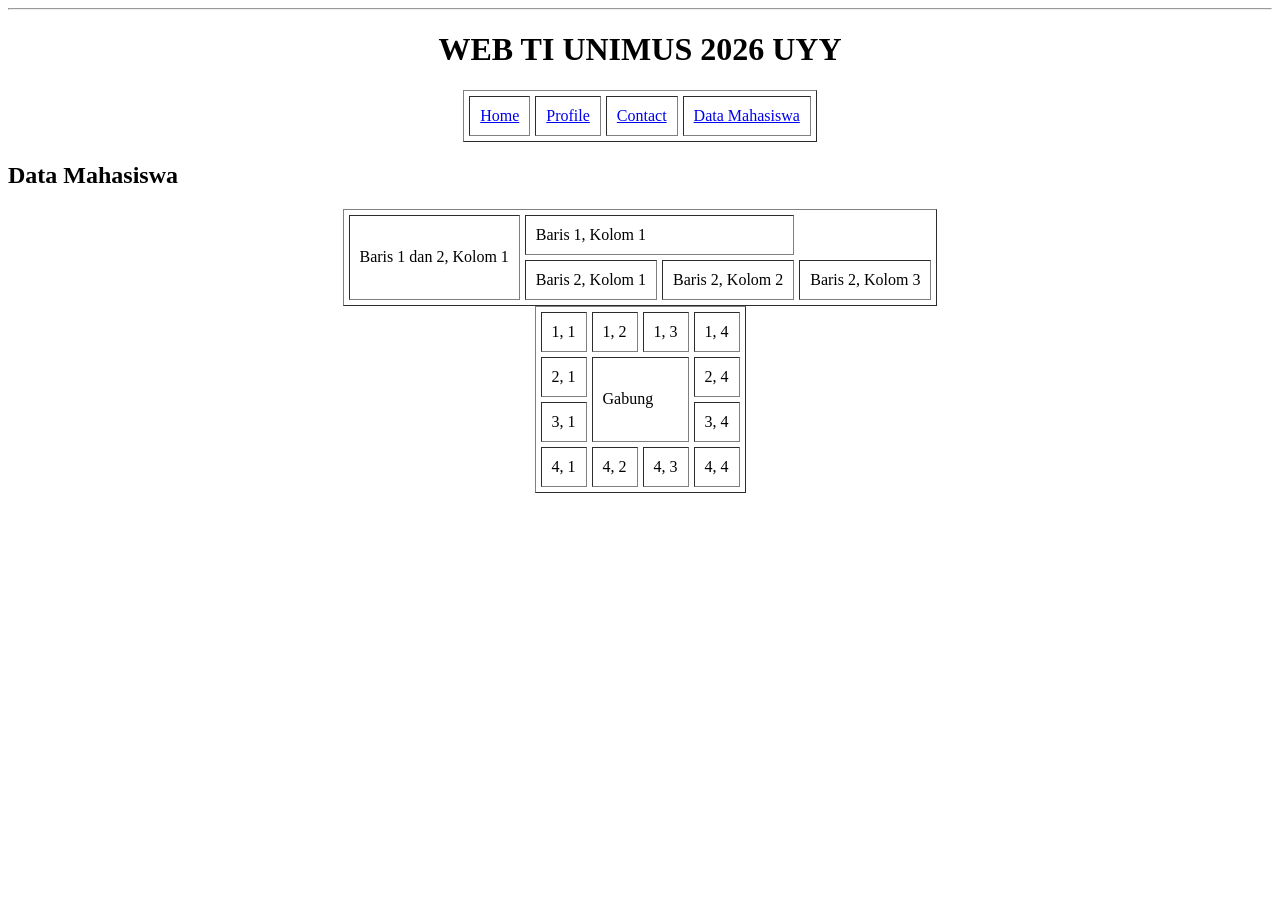
==== mahasiswa.html @ 25c7b706 "Data Mahasiswa" ====
<DOC>
    <head>
        <title>
            Data Mahasiswa
        </title>
    </head>
    <body>
    <hr>
        <table>
         <h1 align="center">
            WEB TI UNIMUS 2026 UYY
        </h1>
        <table border = "1" align="center" cellspacing="5px" cellpadding="10px">
            <tr>
                <td>
                    <a href="index.html"> Home</a>
                </td>
                <td>
                    <a href="index.html">Profile</a>
                </td>
                <td>
                    <a href="index.html">Contact</a>
                </td>
                <td>
                    <a href="mahasiswa.html">Data Mahasiswa</a>
                </td>
            </tr>
        </table>
        <h2>
            Data Mahasiswa
        </h2>
        <table border = "1" align="center" cellspacing="5px" cellpadding="10px">
            <tr>
                <td rowspan="2">Baris 1 dan 2, Kolom 1</td>
                <td colspan="2">Baris 1, Kolom 1</td>
                <!-- <td>Baris 1, Kolom 2</td> -->
            </tr>
            <tr>
                <td>Baris 2, Kolom 1</td>
                <td>Baris 2, Kolom 2</td>
                <td>Baris 2, Kolom 3</td>
            </tr>
        </table>
    </hr>
    <table border = "1" align="center" cellspacing="5px" cellpadding="10px">
        <tr>
            <td> 1, 1</td>
            <td> 1,  2</td>
            <td> 1,  3</td>
            <td> 1,  4</td>
        </tr>
        <tr>
            <td> 2,  1</td>
            <td rowspan="2" colspan="2">Gabung</td>
            <td> 2,  4</td>
        </tr>
        <tr>
            <td> 3,  1</td>
            <td> 3,  4</td>
        </tr>
        <tr>    
            <td> 4,  1</td>
            <td> 4,  2</td>
            <td> 4,  3</td>
            <td> 4,  4</td>
        </tr>   
    </table> 
    </body>
</DOC>
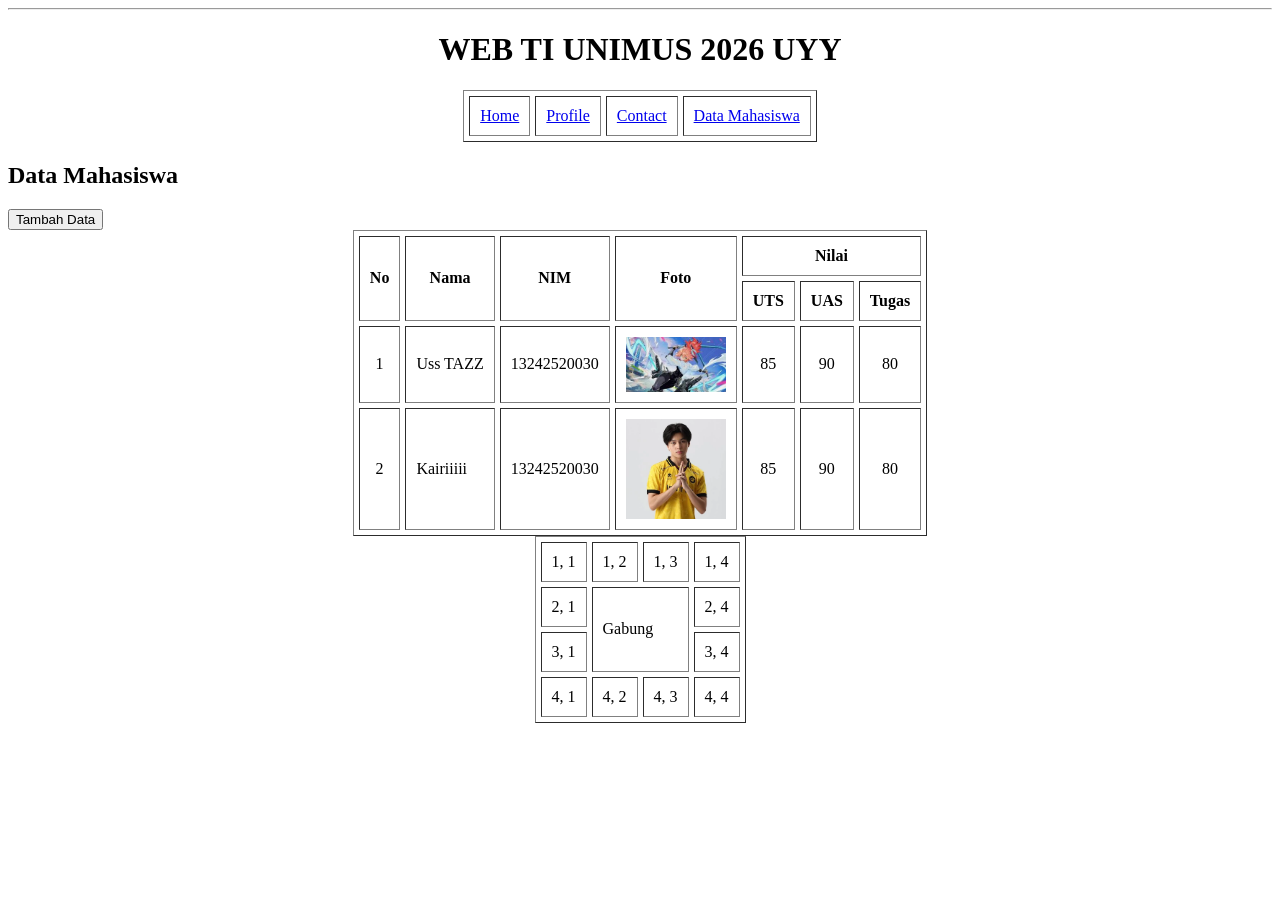
==== commit 5ab3f981: "tambahdata" ====
--- a/mahasiswa.html
+++ b/mahasiswa.html
@@ -29,40 +29,65 @@
         <h2>
             Data Mahasiswa
         </h2>
+        <a href="tambahdata.html">
+            <button>Tambah Data</button>
+        </a>
         <table border = "1" align="center" cellspacing="5px" cellpadding="10px">
             <tr>
-                <td rowspan="2">Baris 1 dan 2, Kolom 1</td>
-                <td colspan="2">Baris 1, Kolom 1</td>
+                <th rowspan="2">No</th>
+                <th rowspan="2">Nama</th>
+                <th rowspan="2">NIM</th>
+                <th rowspan="2">Foto</th>
+                <th colspan="3">Nilai</th>
                 <!-- <td>Baris 1, Kolom 2</td> -->
             </tr>
             <tr>
-                <td>Baris 2, Kolom 1</td>
-                <td>Baris 2, Kolom 2</td>
-                <td>Baris 2, Kolom 3</td>
+                <!-- <td>Baris 2, Kolom 1</td> -->
+                <th>UTS</th>
+                <th>UAS</th>
+                <th>Tugas</th>
+            </tr>
+            <tr>
+                <td align="center">1</td>
+                <td>Uss TAZZ</td>
+                <td>13242520030</td>
+                <td><img src="Assets/images/Fanny.jpg" alt="Foto Uss TAZZ" width="100"></td>
+                <td align="center">85</td>
+                <td align="center">90</td>
+                <td align="center">80</td>
+            </tr>
+            <tr>
+                <td align="center">2</td>
+                <td>Kairiiiii</td>
+                <td>13242520030</td>
+                <td><img src="Assets/images/Kairi.jpg" alt="Foto Kairiiiii" width="100"></td>
+                <td align="center">85</td>
+                <td align="center">90</td>
+                <td align="center">80</td>
             </tr>
         </table>
     </hr>
     <table border = "1" align="center" cellspacing="5px" cellpadding="10px">
         <tr>
             <td> 1, 1</td>
-            <td> 1,  2</td>
-            <td> 1,  3</td>
-            <td> 1,  4</td>
+            <td> 1, 2</td>
+            <td> 1, 3</td>
+            <td> 1, 4</td>
         </tr>
         <tr>
-            <td> 2,  1</td>
+            <td> 2, 1</td>
             <td rowspan="2" colspan="2">Gabung</td>
-            <td> 2,  4</td>
+            <td> 2, 4</td>
         </tr>
         <tr>
-            <td> 3,  1</td>
-            <td> 3,  4</td>
+            <td> 3, 1</td>
+            <td> 3, 4</td>
         </tr>
         <tr>    
-            <td> 4,  1</td>
-            <td> 4,  2</td>
-            <td> 4,  3</td>
-            <td> 4,  4</td>
+            <td> 4, 1</td>
+            <td> 4, 2</td>
+            <td> 4, 3</td>
+            <td> 4, 4</td>
         </tr>   
     </table> 
     </body>
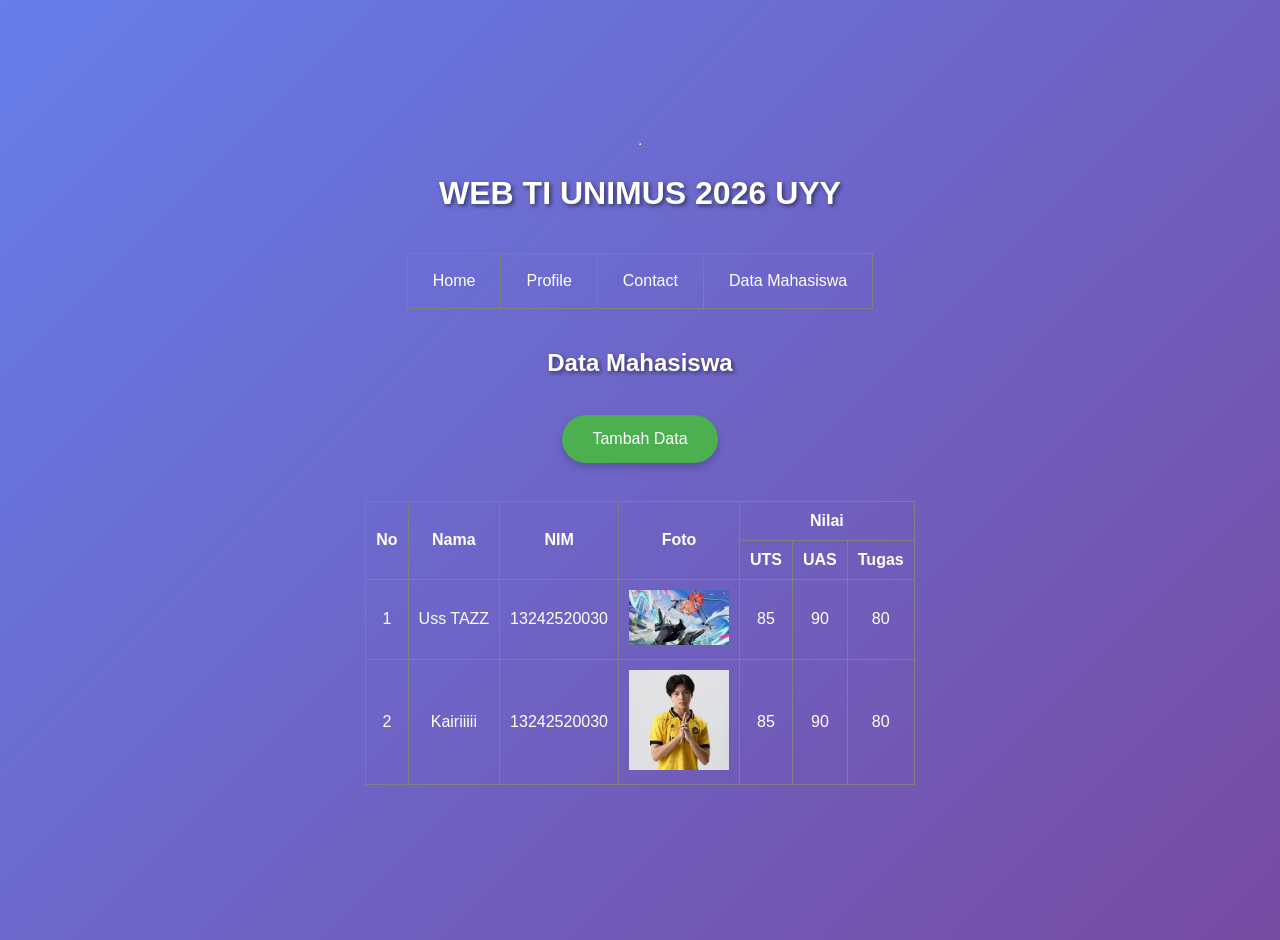
==== commit e4f6b818: "plus css" ====
--- a/mahasiswa.html
+++ b/mahasiswa.html
@@ -1,16 +1,17 @@
-<DOC>
+<!DOCTYPE html>
+<html>
     <head>
         <title>
             Data Mahasiswa
         </title>
+        <link rel="stylesheet" type="text/css" href="Assets/css/style.css">
     </head>
     <body>
     <hr>
-        <table>
-         <h1 align="center">
-            WEB TI UNIMUS 2026 UYY
-        </h1>
-        <table border = "1" align="center" cellspacing="5px" cellpadding="10px">
+    <h1 align="center">
+        WEB TI UNIMUS 2026 UYY
+    </h1>
+    <table border = "1" align="center" cellspacing="5px" cellpadding="10px">
             <tr>
                 <td>
                     <a href="index.html"> Home</a>
@@ -66,29 +67,4 @@
                 <td align="center">80</td>
             </tr>
         </table>
-    </hr>
-    <table border = "1" align="center" cellspacing="5px" cellpadding="10px">
-        <tr>
-            <td> 1, 1</td>
-            <td> 1, 2</td>
-            <td> 1, 3</td>
-            <td> 1, 4</td>
-        </tr>
-        <tr>
-            <td> 2, 1</td>
-            <td rowspan="2" colspan="2">Gabung</td>
-            <td> 2, 4</td>
-        </tr>
-        <tr>
-            <td> 3, 1</td>
-            <td> 3, 4</td>
-        </tr>
-        <tr>    
-            <td> 4, 1</td>
-            <td> 4, 2</td>
-            <td> 4, 3</td>
-            <td> 4, 4</td>
-        </tr>   
-    </table> 
-    </body>
-</DOC>+</body>
--- a/Assets/css/style.css
+++ b/Assets/css/style.css
@@ -0,0 +1,109 @@
+/* Global Styles */
+body {
+    background: linear-gradient(135deg, #667eea 0%, #764ba2 100%);
+    font-family: 'Segoe UI', Tahoma, Geneva, Verdana, sans-serif;
+    color: white;
+    margin: 0;
+    padding: 20px;
+    min-height: 100vh;
+    display: flex;
+    flex-direction: column;
+    align-items: center;
+    justify-content: center;
+    text-align: center;
+}
+
+h1, h2 {
+    color: #ffffff;
+    text-shadow: 2px 2px 4px rgba(0,0,0,0.5);
+}
+
+p {
+    font-size: 18px;
+    margin: 20px 0;
+    max-width: 800px;
+}
+
+ul {
+    text-align: left;
+    display: inline-block;
+    margin: 20px 0;
+}
+
+button {
+    background-color: #4CAF50;
+    color: white;
+    border: none;
+    padding: 15px 30px;
+    margin: 10px;
+    cursor: pointer;
+    border-radius: 25px;
+    font-size: 16px;
+    transition: background-color 0.3s;
+    box-shadow: 0 4px 8px rgba(0,0,0,0.2);
+}
+
+button:hover {
+    background-color: #45a049;
+}
+
+/* Table Styles */
+table {
+    border-collapse: collapse;
+    margin: 20px 0;
+}
+
+td, th {
+    padding: 10px;
+    text-align: center;
+}
+
+/* Link Styles */
+a {
+    color: #fff;
+    text-decoration: none;
+    padding: 8px 15px;
+    display: inline-block;
+}
+
+a:hover {
+    background-color: rgba(255,255,255,0.2);
+    border-radius: 5px;
+}
+
+/* Form Styles */
+form table {
+    background-color: rgba(255,255,255,0.1);
+    border-radius: 10px;
+    padding: 20px;
+}
+
+input[type="text"],
+input[type="number"],
+input[type="email"],
+input[type="tel"],
+input[type="url"],
+input[type="date"],
+input[type="password"] {
+    padding: 8px;
+    border-radius: 5px;
+    border: 1px solid #ccc;
+    width: 200px;
+}
+
+input[type="file"],
+input[type="color"],
+input[type="range"] {
+    padding: 5px;
+}
+
+label {
+    color: white;
+    font-weight: bold;
+}
+
+/* Profile Image */
+.profile-img {
+    border-radius: 50%;
+    box-shadow: 0 4px 8px rgba(0,0,0,0.2);
+}
